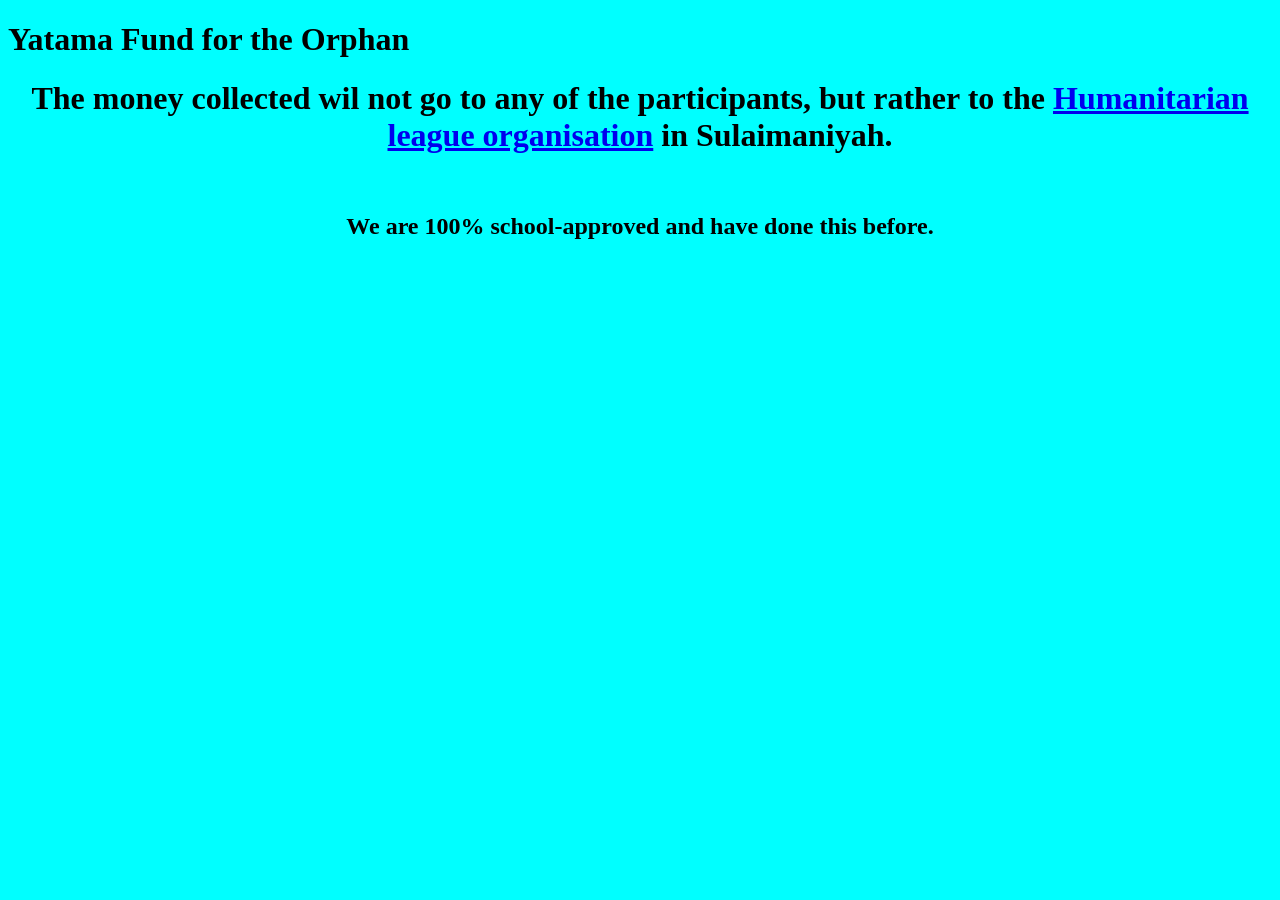
==== yatama.html @ 8eaf071b "Update Yatama page title and heading" ====
<!DOCTYPE html>
<html lang="en">
<head>
    <meta charset="UTF-8">
    <meta name="viewport" content="width=device-width, initial-scale=1.0">
    <title>Yatama</title>
</head>
<body style="background-color: aqua">
    <h1 style='font-family: 'Gill Sans', 'Gill Sans MT', Calibri, 'Trebuchet MS', sans-serif; font-size: 30px; text-align: center;'>Yatama Fund for the Orphan</h1>
    <h1 style='text-align: center;'>The money collected wil not go to any of the participants, but rather to the <a href='https://www.hlo-iq.org/ku'>Humanitarian league organisation</a> in Sulaimaniyah.</h1>
    <br>
    <h2 style='text-align: center;'>We are 100% school-approved and have done this before.</h2>
</body>
</html>
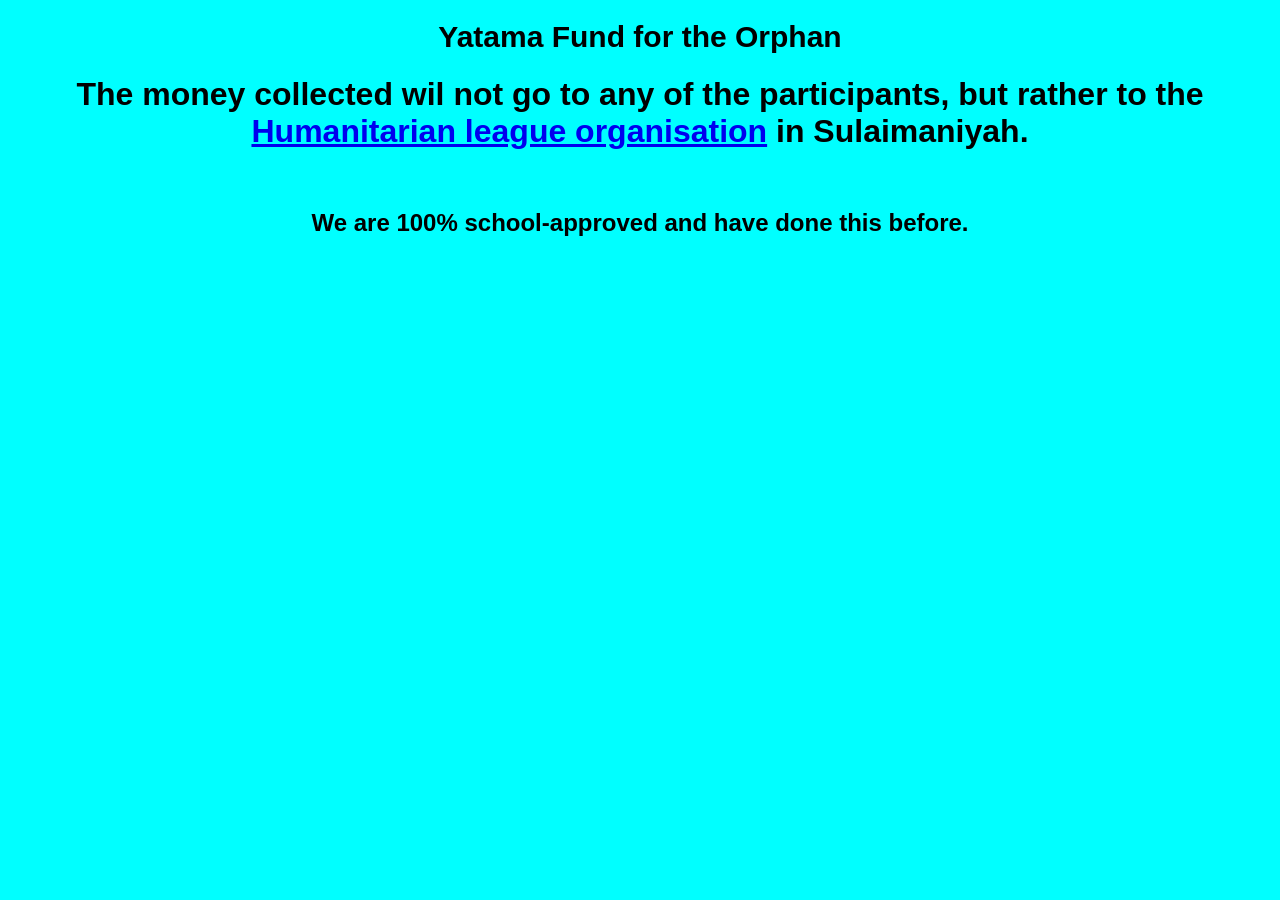
==== commit 267d113b: "Fix HTML structure and improve styling" ====
--- a/yatama.html
+++ b/yatama.html
@@ -6,9 +6,9 @@
     <title>Yatama</title>
 </head>
 <body style="background-color: aqua">
-    <h1 style='font-family: 'Gill Sans', 'Gill Sans MT', Calibri, 'Trebuchet MS', sans-serif; font-size: 30px; text-align: center;'>Yatama Fund for the Orphan</h1>
-    <h1 style='text-align: center;'>The money collected wil not go to any of the participants, but rather to the <a href='https://www.hlo-iq.org/ku'>Humanitarian league organisation</a> in Sulaimaniyah.</h1>
+    <h1 style="font-family: 'Gill Sans', 'Gill Sans MT', Calibri, 'Trebuchet MS', sans-serif; font-size: 30px; text-align: center;">Yatama Fund for the Orphan</h1>
+    <h1 style="font-family: 'Gill Sans', 'Gill Sans MT', Calibri, 'Trebuchet MS', sans-serif; text-align: center;">The money collected wil not go to any of the participants, but rather to the <a href='https://www.hlo-iq.org/ku'>Humanitarian league organisation</a> in Sulaimaniyah.</h1>
     <br>
-    <h2 style='text-align: center;'>We are 100% school-approved and have done this before.</h2>
+    <h2 style="font-family: 'Gill Sans', 'Gill Sans MT', Calibri, 'Trebuchet MS', sans-serif; text-align: center;">We are 100% school-approved and have done this before.</h2>
 </body>
 </html>
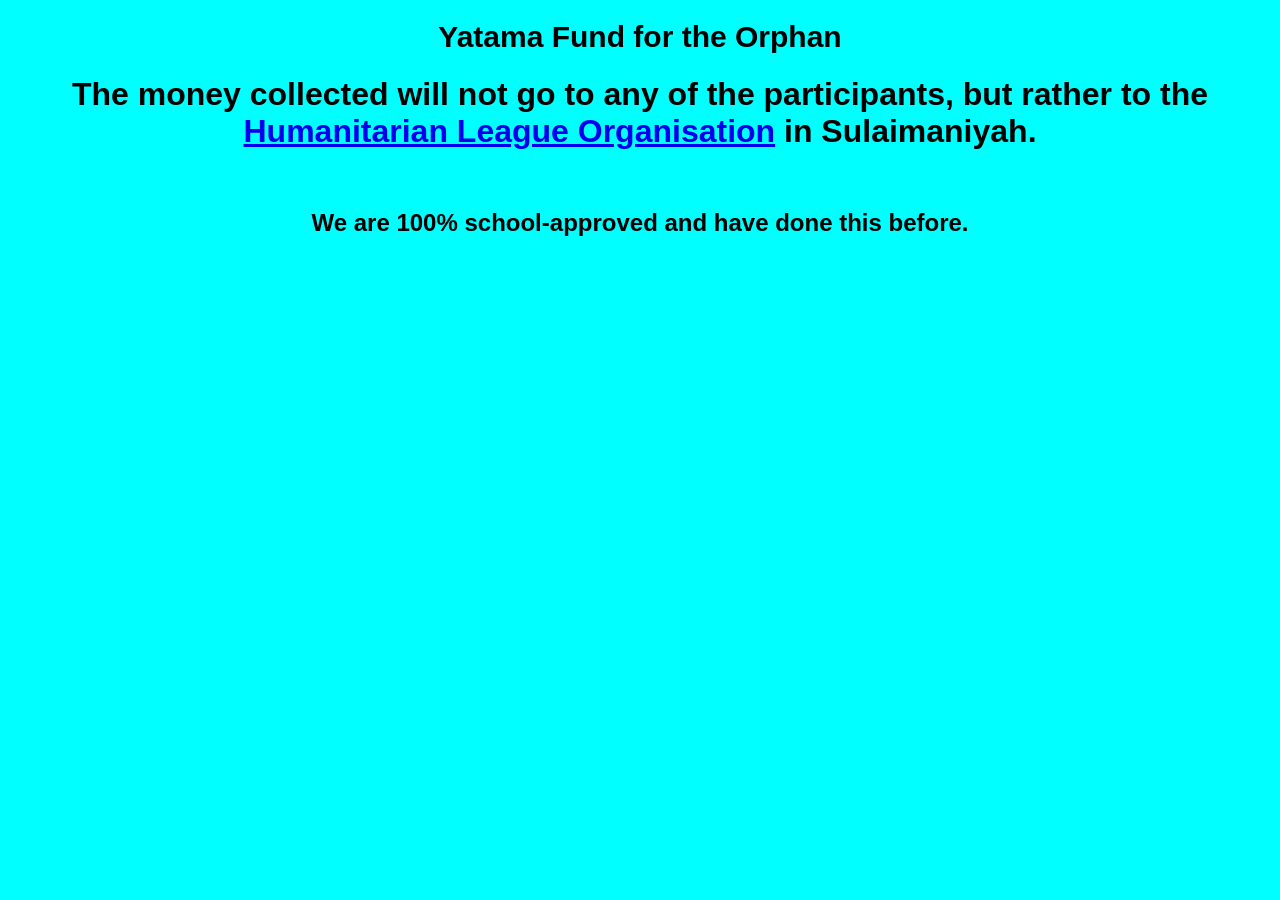
==== commit 2532d0ad: "Fix typo in yatama.html content" ====
--- a/yatama.html
+++ b/yatama.html
@@ -7,7 +7,7 @@
 </head>
 <body style="background-color: aqua">
     <h1 style="font-family: 'Gill Sans', 'Gill Sans MT', Calibri, 'Trebuchet MS', sans-serif; font-size: 30px; text-align: center;">Yatama Fund for the Orphan</h1>
-    <h1 style="font-family: 'Gill Sans', 'Gill Sans MT', Calibri, 'Trebuchet MS', sans-serif; text-align: center;">The money collected wil not go to any of the participants, but rather to the <a href='https://www.hlo-iq.org/ku'>Humanitarian league organisation</a> in Sulaimaniyah.</h1>
+    <h1 style="font-family: 'Gill Sans', 'Gill Sans MT', Calibri, 'Trebuchet MS', sans-serif; text-align: center;">The money collected will not go to any of the participants, but rather to the <a href='https://www.hlo-iq.org/ku'>Humanitarian League Organisation</a> in Sulaimaniyah.</h1>
     <br>
     <h2 style="font-family: 'Gill Sans', 'Gill Sans MT', Calibri, 'Trebuchet MS', sans-serif; text-align: center;">We are 100% school-approved and have done this before.</h2>
 </body>
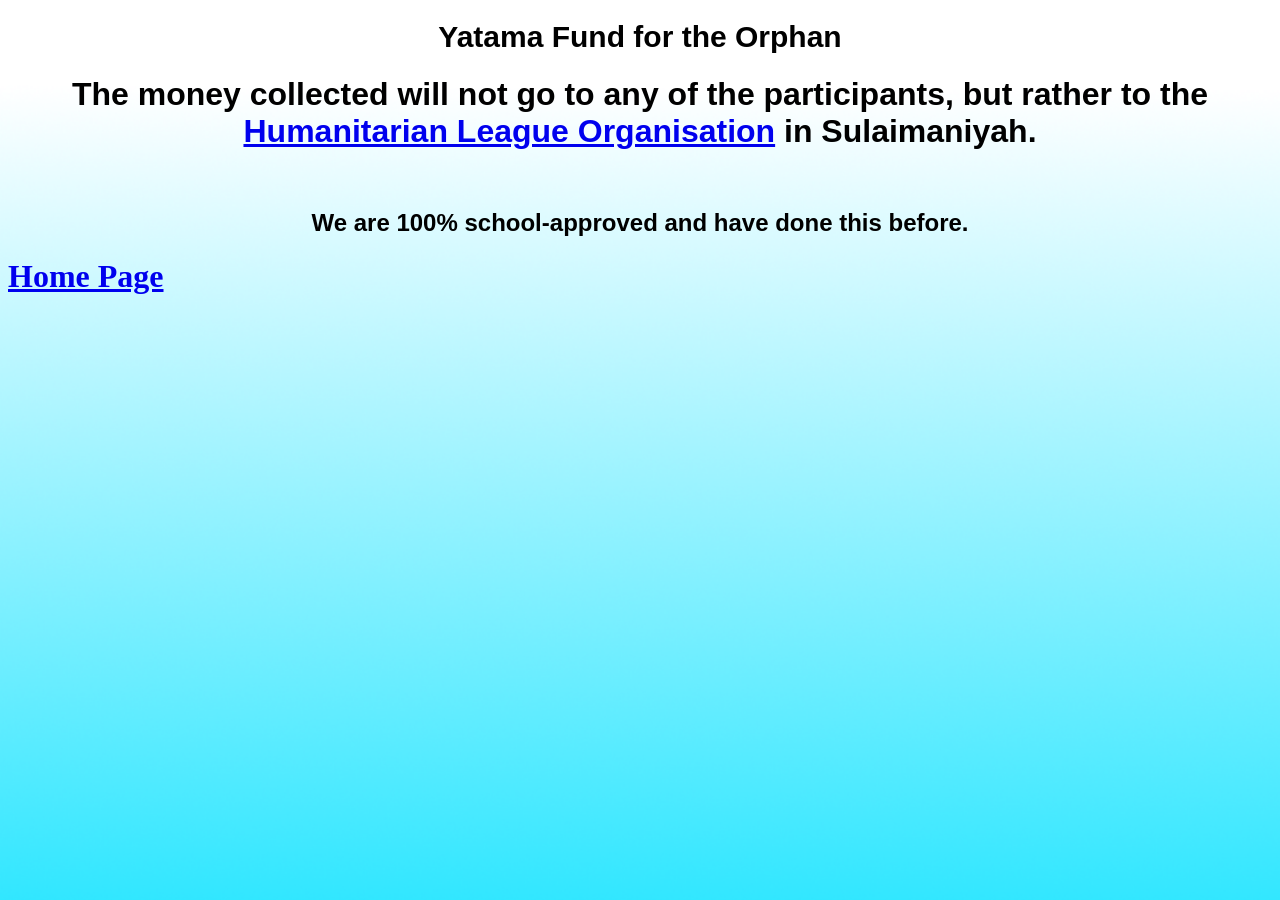
==== commit fc43a353: "Update yatama.html with background image and link Added a background image and a link to the home pa" ====
--- a/yatama.html
+++ b/yatama.html
@@ -5,10 +5,11 @@
     <meta name="viewport" content="width=device-width, initial-scale=1.0">
     <title>Yatama</title>
 </head>
-<body style="background-color: aqua">
+<body style="background-image: url('bg.png'); background-size: cover;">
     <h1 style="font-family: 'Gill Sans', 'Gill Sans MT', Calibri, 'Trebuchet MS', sans-serif; font-size: 30px; text-align: center;">Yatama Fund for the Orphan</h1>
     <h1 style="font-family: 'Gill Sans', 'Gill Sans MT', Calibri, 'Trebuchet MS', sans-serif; text-align: center;">The money collected will not go to any of the participants, but rather to the <a href='https://www.hlo-iq.org/ku'>Humanitarian League Organisation</a> in Sulaimaniyah.</h1>
     <br>
     <h2 style="font-family: 'Gill Sans', 'Gill Sans MT', Calibri, 'Trebuchet MS', sans-serif; text-align: center;">We are 100% school-approved and have done this before.</h2>
+<a href='index.html'><h1>Home Page</h1></a>
 </body>
 </html>
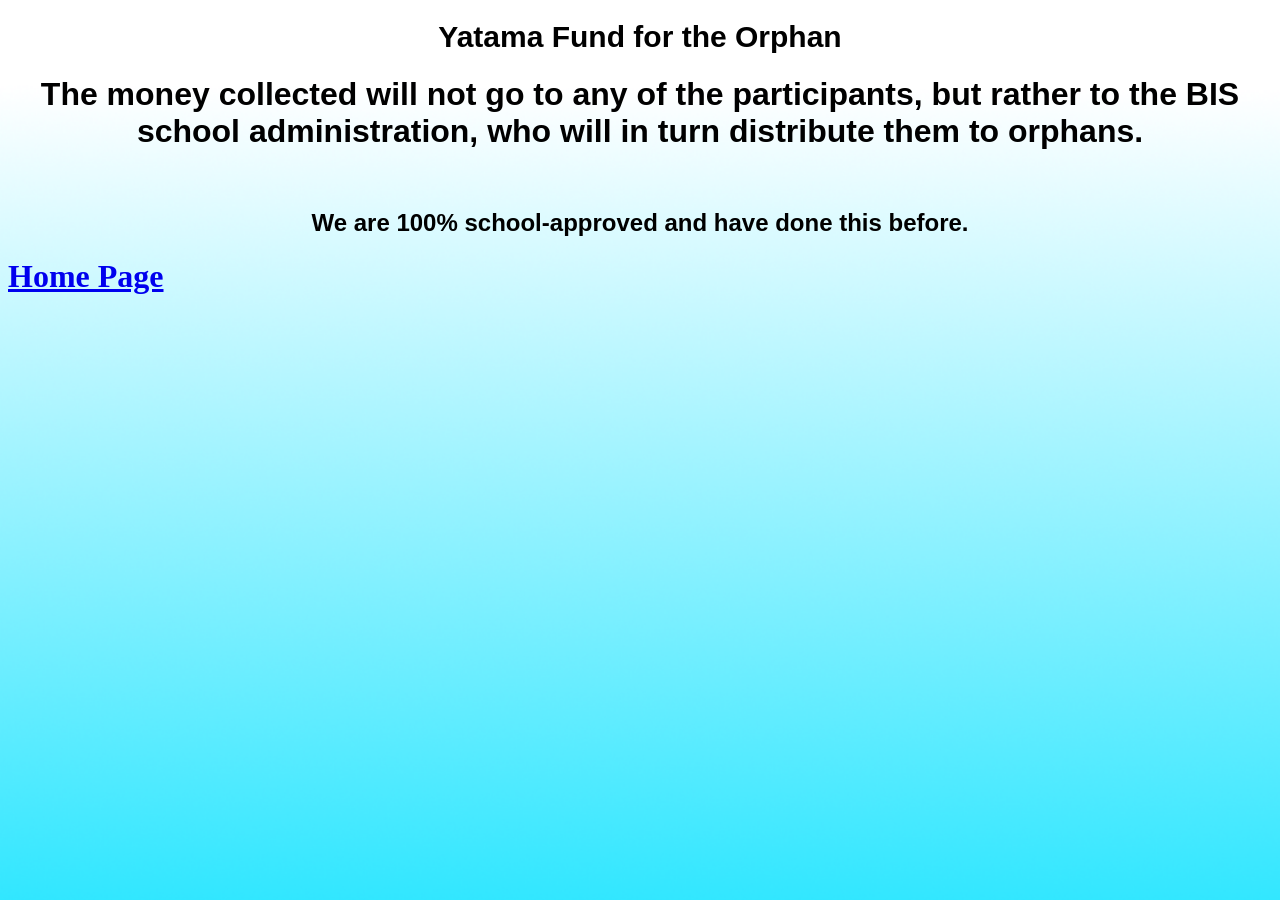
==== commit 9d8b6c9b: "Modify donation details in yatama.html Updated the donation recipient to BIS school administration." ====
--- a/yatama.html
+++ b/yatama.html
@@ -7,7 +7,8 @@
 </head>
 <body style="background-image: url('bg.png'); background-size: cover;">
     <h1 style="font-family: 'Gill Sans', 'Gill Sans MT', Calibri, 'Trebuchet MS', sans-serif; font-size: 30px; text-align: center;">Yatama Fund for the Orphan</h1>
-    <h1 style="font-family: 'Gill Sans', 'Gill Sans MT', Calibri, 'Trebuchet MS', sans-serif; text-align: center;">The money collected will not go to any of the participants, but rather to the <a href='https://www.hlo-iq.org/ku'>Humanitarian League Organisation</a> in Sulaimaniyah.</h1>
+    <h1 style="font-family: 'Gill Sans', 'Gill Sans MT', Calibri, 'Trebuchet MS', sans-serif; text-align: center;">The money collected will not go to any of the participants, but rather to the
+    BIS school administration, who will in turn distribute them to orphans.</h1>
     <br>
     <h2 style="font-family: 'Gill Sans', 'Gill Sans MT', Calibri, 'Trebuchet MS', sans-serif; text-align: center;">We are 100% school-approved and have done this before.</h2>
 <a href='index.html'><h1>Home Page</h1></a>
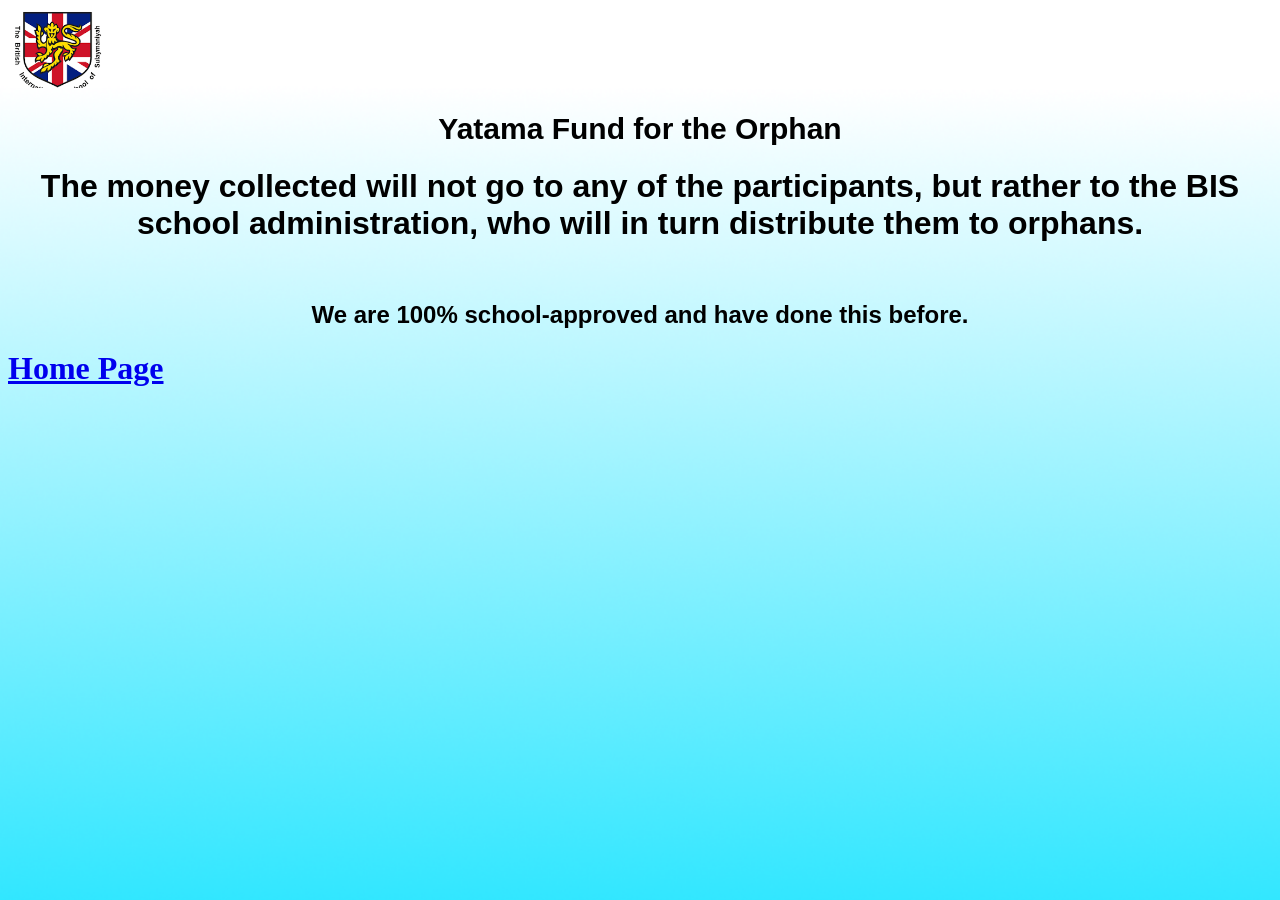
==== commit 1eaa01a3: "Add image to Yatama HTML page" ====
--- a/yatama.html
+++ b/yatama.html
@@ -6,6 +6,7 @@
     <title>Yatama</title>
 </head>
 <body style="background-image: url('bg.png'); background-size: cover;">
+    <img src="download.png" width="100px">
     <h1 style="font-family: 'Gill Sans', 'Gill Sans MT', Calibri, 'Trebuchet MS', sans-serif; font-size: 30px; text-align: center;">Yatama Fund for the Orphan</h1>
     <h1 style="font-family: 'Gill Sans', 'Gill Sans MT', Calibri, 'Trebuchet MS', sans-serif; text-align: center;">The money collected will not go to any of the participants, but rather to the
     BIS school administration, who will in turn distribute them to orphans.</h1>
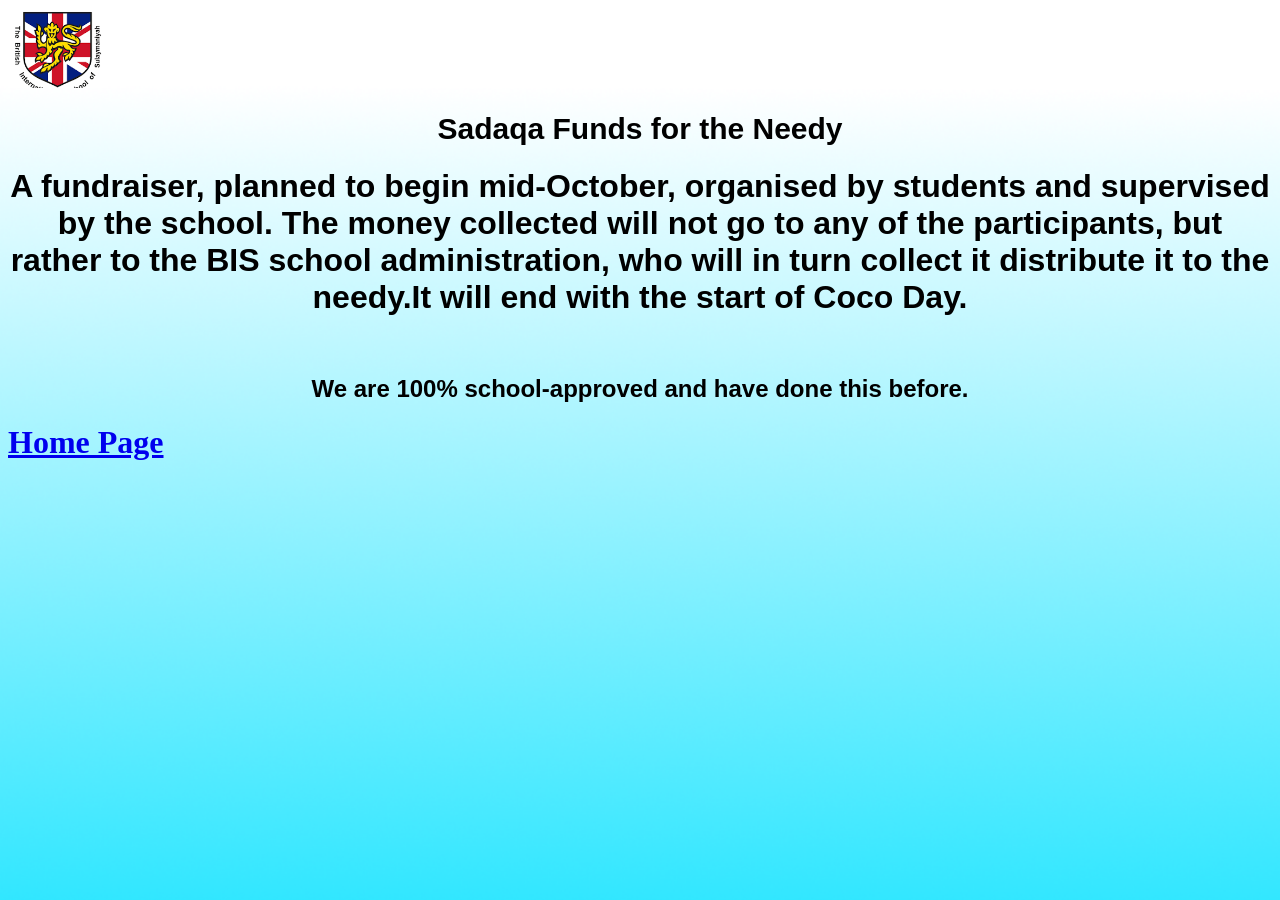
==== commit 21c12037: "Revise Yatama page content and title Updated the fundraiser description and title." ====
--- a/yatama.html
+++ b/yatama.html
@@ -7,9 +7,9 @@
 </head>
 <body style="background-image: url('bg.png'); background-size: cover;">
     <img src="download.png" width="100px">
-    <h1 style="font-family: 'Gill Sans', 'Gill Sans MT', Calibri, 'Trebuchet MS', sans-serif; font-size: 30px; text-align: center;">Yatama Fund for the Orphan</h1>
-    <h1 style="font-family: 'Gill Sans', 'Gill Sans MT', Calibri, 'Trebuchet MS', sans-serif; text-align: center;">The money collected will not go to any of the participants, but rather to the
-    BIS school administration, who will in turn distribute them to orphans.</h1>
+    <h1 style="font-family: 'Gill Sans', 'Gill Sans MT', Calibri, 'Trebuchet MS', sans-serif; font-size: 30px; text-align: center;">Sadaqa Funds for the Needy</h1>
+    <h1 style="font-family: 'Gill Sans', 'Gill Sans MT', Calibri, 'Trebuchet MS', sans-serif; text-align: center;">A fundraiser, planned to begin mid-October, organised by students and supervised by the school.  The money collected will not go to any of the participants, but rather to the
+    BIS school administration, who will in turn collect it distribute it to the needy.It will end with the start of <b>Coco Day</b>.</h1>
     <br>
     <h2 style="font-family: 'Gill Sans', 'Gill Sans MT', Calibri, 'Trebuchet MS', sans-serif; text-align: center;">We are 100% school-approved and have done this before.</h2>
 <a href='index.html'><h1>Home Page</h1></a>
